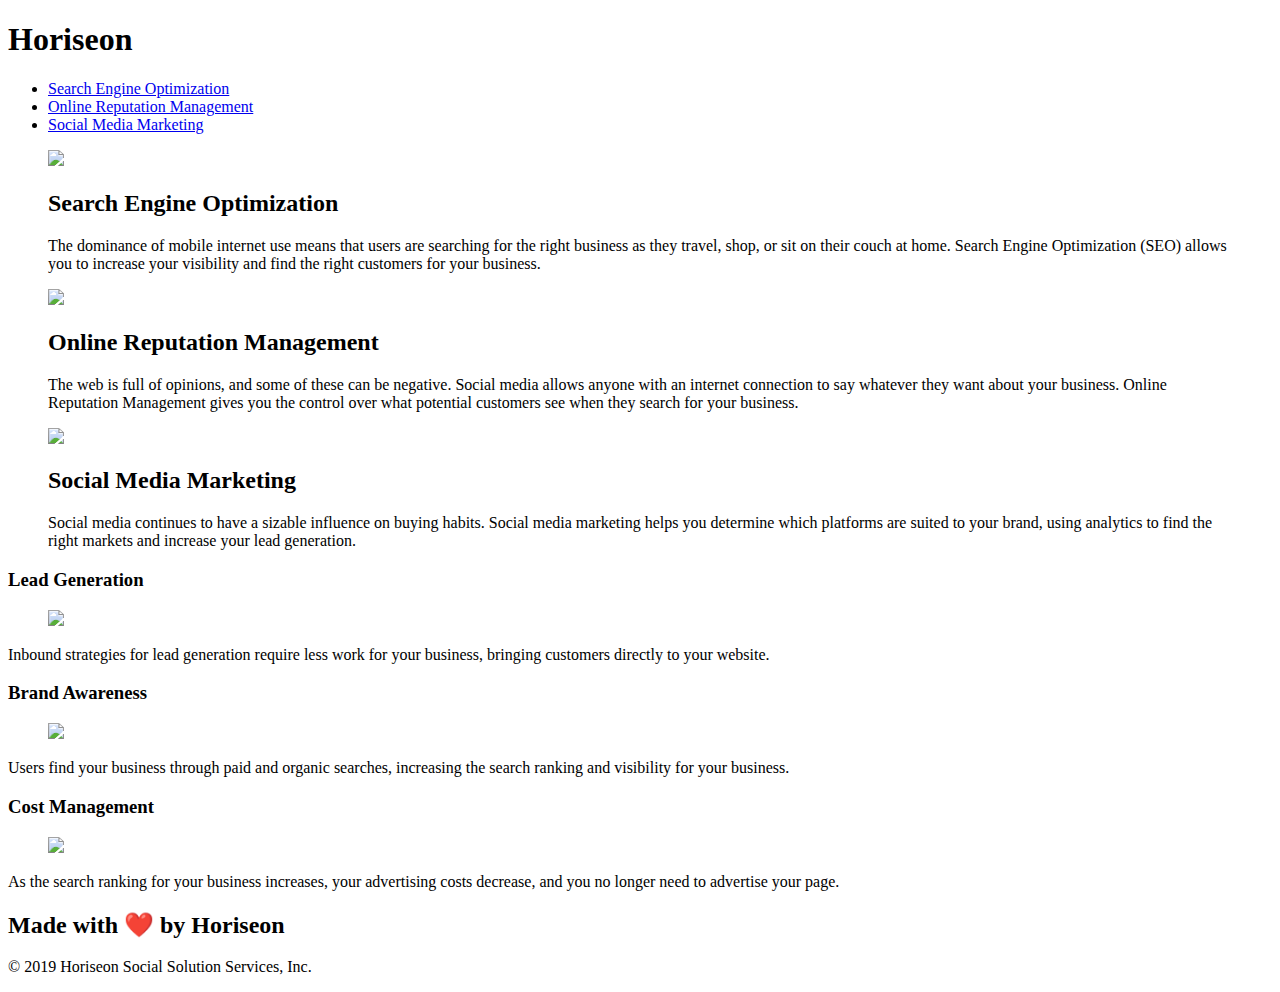
==== index.html @ b3eeeb33 "Add files via upload" ====
<!DOCTYPE html>
<html lang="en-us">
<head>
    <meta charset="UTF-8" />
    <link rel="stylesheet" href="./assets/css/style.css">
    <title>website</title>
</head>

<body>
  <header>
    <header class="header">
        <h1>Hori<abbr class="seo">seo</abbr>n</h1>
        <nav>
          <ul>
               <li> <a href="#search-engine-optimization">Search Engine Optimization</a></li>
               <li> <a href="#online-reputation-management">Online Reputation Management</a></li>
               <li><a href="#social-media-marketing">Social Media Marketing</a></li>
        </ul>
      </nav>
    </header>
  
      <main>
        <section class="hero"></section>
  
        <section class="content">
          <article class="search-engine-optimization">
            <figure>
              <img src="./assets/images/search-engine-optimization.jpg" class="float-left" />
              <figcaption>      
                <h2>Search Engine Optimization</h2>
                <p>

            The dominance of mobile internet use means that users are searching for the right business as they travel, shop, or sit on their couch at home. Search Engine Optimization (SEO) allows you to increase your visibility and find the right customers for your business.
          </p>
        </figcaption>  
      </figure>
    </article>

    <article id="online-reputation-management" class="online-reputation-management">
        <figure>
            <img src="./assets/images/online-reputation-management.jpg" class="float-right" />
            <figcaption>
                <h2>Online Reputation Management</h2>
                <p>
                The web is full of opinions, and some of these can be negative. Social media allows anyone with an internet connection to say whatever they want about your business. Online Reputation Management gives you the control over what potential customers see when they search for your business.
                </p>
            </figcaption>
        </figure>
    </article>

    <article id="social-media-marketing" class="social-media-marketing">
        <figure>
            <img src="./assets/images/social-media-marketing.jpg" class="float-left" />
            <figcaption>
                <h2>Social Media Marketing</h2>
                <p>
                Social media continues to have a sizable influence on buying habits. Social media marketing helps you determine which platforms are suited to your brand, using analytics to find the right markets and increase your lead generation.
                </p>
            </figcaption>
        </figure>
    </article>
</section>

<section class="benefits">
    <aside class="benefit-lead">
        <h3>Lead Generation</h3>
        <figure>
          <img src="./assets/images/lead-generation.png" />
      </figure>
      <figcaption>
          <p>
              Inbound strategies for lead generation require less work for your business, bringing customers directly to your website.
          </p>
      </figcaption>
  </aside>

  <aside class="benefit-brand">
      <h3>Brand Awareness</h3>
      <figure>
        <img src="./assets/images/brand-awareness.png" />
    </figure>
    <figcaption>
        <p>
            Users find your business through paid and organic searches, increasing the search ranking and visibility for your business.
        </p>
    </figcaption>
</aside>

<aside class="benefit-cost">
    <h3>Cost Management</h3>
    <figure>
      <img src="./assets/images/cost-management.png"></img>
  </figure>
    <figcaption>
      <p>
          As the search ranking for your business increases, your advertising costs decrease, and you no longer need to advertise your page.
      </p>
    </figcaption>
</aside>
</section>

<footer>
  <footer class="footer">
      <h2>Made with ❤️️ by Horiseon</h2>
          <p>
              &copy; 2019 Horiseon Social Solution Services, Inc.
          </p>
  </footer>
</footer>
</body>

</html>
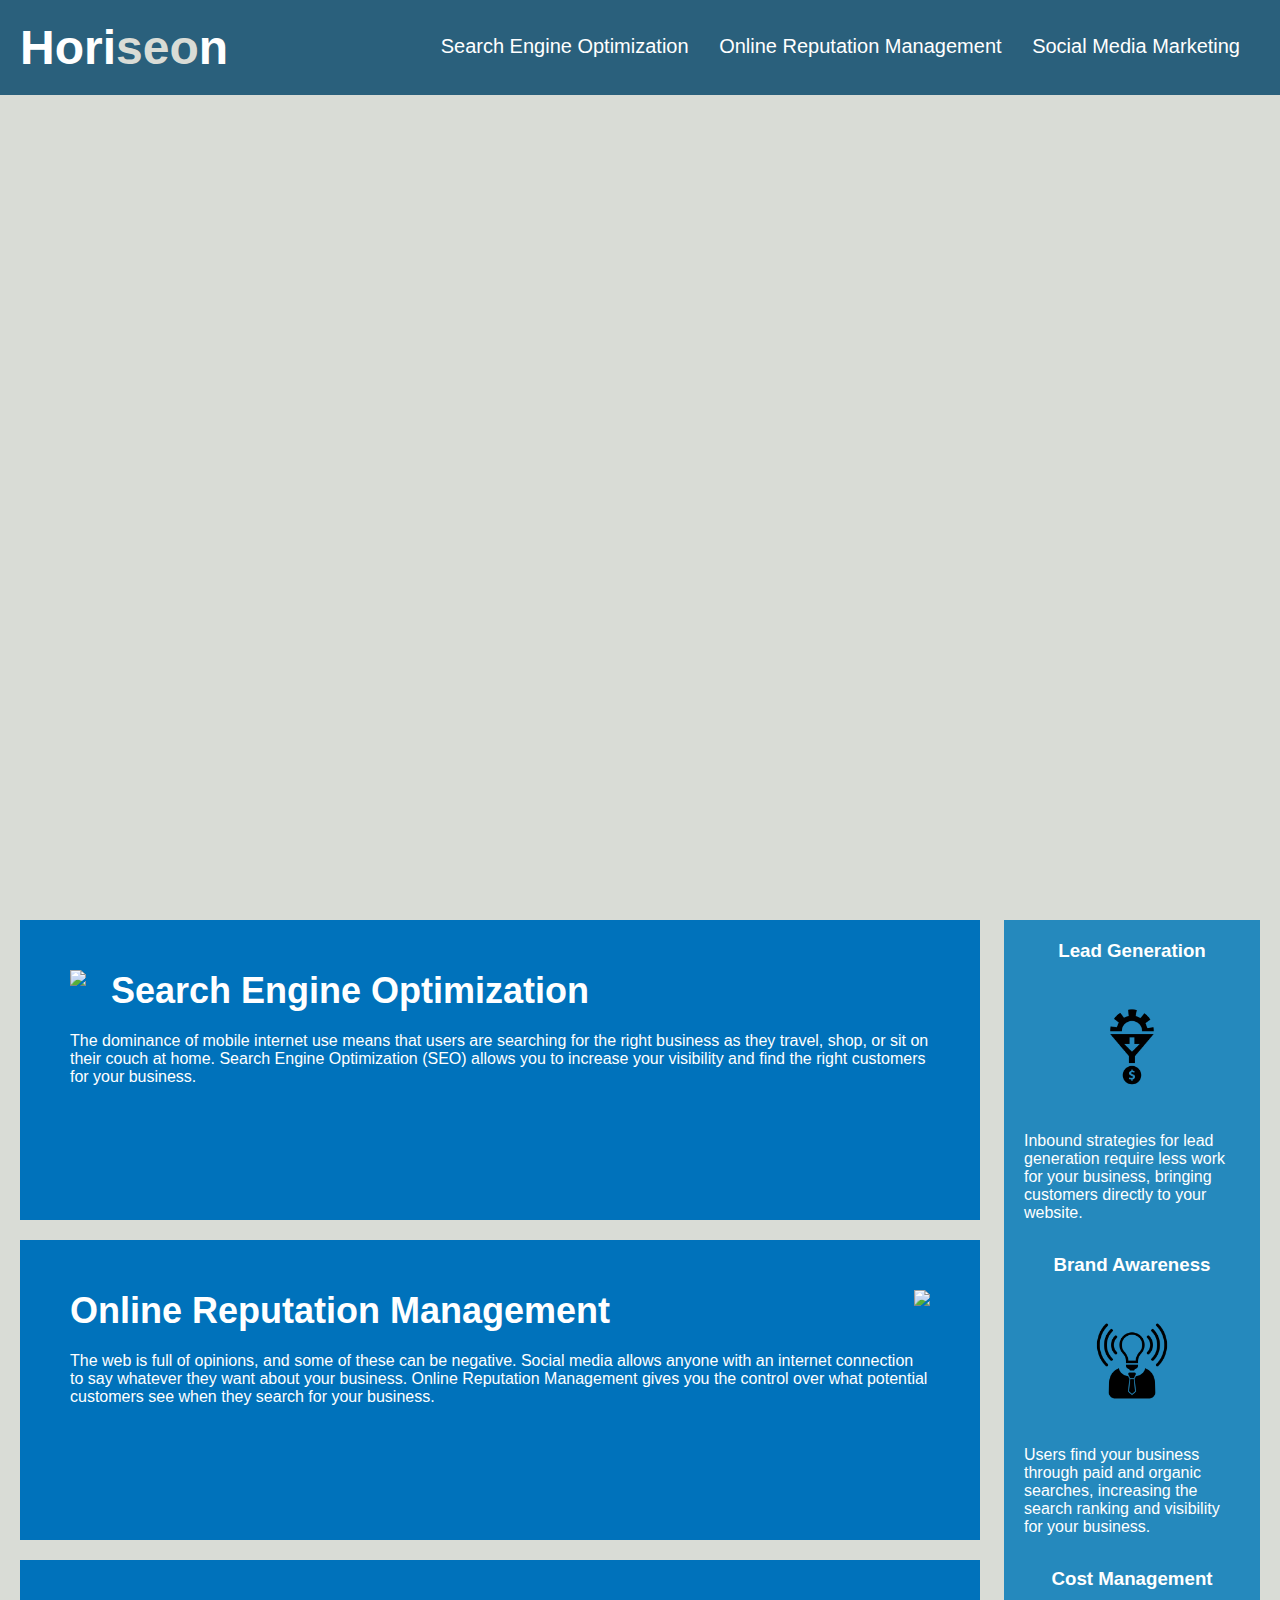
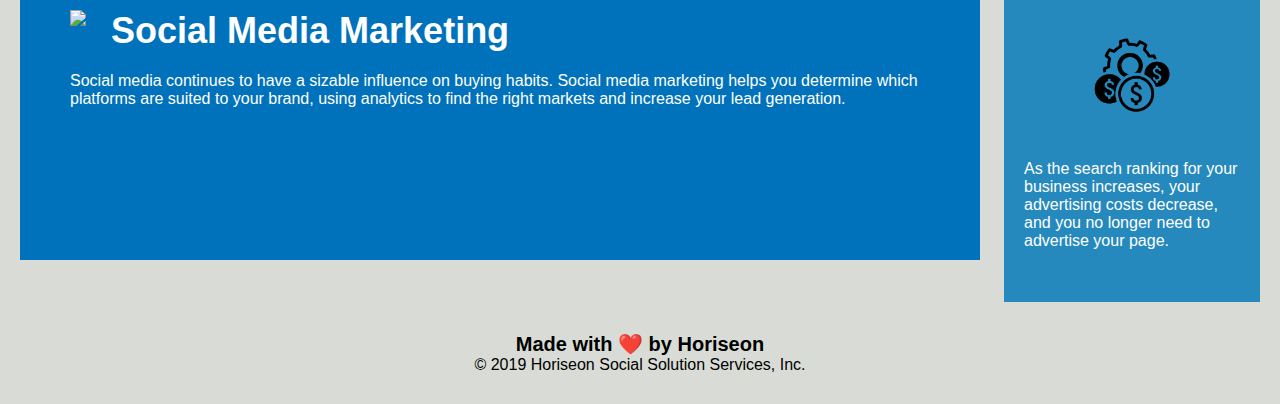
==== commit af20c093: "Update index.html" ====
--- a/index.html
+++ b/index.html
@@ -23,7 +23,7 @@
         <section class="hero"></section>
   
         <section class="content">
-          <article class="search-engine-optimization">
+          <article id="search-engine-optimization" class="search-engine-optimization">
             <figure>
               <img src="./assets/images/search-engine-optimization.jpg" class="float-left" />
               <figcaption>      
@@ -109,4 +109,4 @@
 </footer>
 </body>
 
-</html>+</html>
--- a/assets/css/style.css
+++ b/assets/css/style.css
@@ -0,0 +1,200 @@
+* {
+    box-sizing: border-box;
+    padding: 0;
+    margin: 0;
+}
+
+body {
+    background-color: #d9dcd6;
+}
+
+.header {
+    padding: 20px;
+    font-family: 'Trebuchet MS', 'Lucida Sans Unicode', 'Lucida Grande', 'Lucida Sans', Arial, sans-serif;
+    background-color: #2a607c;
+    color: #ffffff;
+}
+
+.header h1 {
+    display: inline-block;
+    font-size: 48px;
+}
+
+.header h1 .seo {
+    color: #d9dcd6;
+}
+
+.header nav {
+    padding-top: 15px;
+    margin-right: 20px;
+    float: right;
+    font-family: 'Gill Sans', 'Gill Sans MT', Calibri, 'Trebuchet MS', sans-serif;
+    font-size: 20px;
+}
+
+.header nav ul {
+    list-style-type: none;
+}
+
+.header nav ul li {
+    display: inline-block;
+    margin-left: 25px;
+}
+
+a {
+    color: #ffffff;
+    text-decoration: none;
+}
+
+p {
+    font-size: 16px;
+}
+
+.hero {
+    height: 800px;
+    width: 100%;
+    margin-bottom: 25px;
+    background-image: url("../images/digital-marketing-meeting.jpg");
+    background-size: cover;
+    background-position: center;
+}
+
+.float-left {
+    float: left;
+    margin-right: 25px;
+}
+
+.float-right {
+    float: right;
+    margin-left: 25px;
+}
+
+.content {
+    width: 75%;
+    display: inline-block;
+    margin-left: 20px;
+}
+
+.benefits {
+    margin-right: 20px;
+    padding: 20px;
+    clear: both;
+    float: right;
+    width: 20%;
+    height: 100%;
+    font-family: 'Gill Sans', 'Gill Sans MT', Calibri, 'Trebuchet MS', sans-serif;
+    background-color: #2589bd;
+}
+
+.benefit-lead {
+    margin-bottom: 32px;
+    color: #ffffff;
+}
+
+.benefit-brand {
+    margin-bottom: 32px;
+    color: #ffffff;
+}
+
+.benefit-cost {
+    margin-bottom: 32px;
+    color: #ffffff;
+}
+
+.benefit-lead h3 {
+    margin-bottom: 10px;
+    text-align: center;
+}
+
+.benefit-brand h3 {
+    margin-bottom: 10px;
+    text-align: center;
+}
+
+.benefit-cost h3 {
+    margin-bottom: 10px;
+    text-align: center;
+}
+
+.benefit-lead img {
+    display: block;
+    margin: 10px auto;
+    max-width: 150px;
+}
+
+.benefit-brand img {
+    display: block;
+    margin: 10px auto;
+    max-width: 150px;
+}
+
+.benefit-cost img {
+    display: block;
+    margin: 10px auto;
+    max-width: 150px;
+}
+
+.search-engine-optimization {
+    margin-bottom: 20px;
+    padding: 50px;
+    height: 300px;
+    font-family: 'Gill Sans', 'Gill Sans MT', Calibri, 'Trebuchet MS', sans-serif;
+    background-color: #0072bb;
+    color: #ffffff;
+}
+
+.online-reputation-management {
+    margin-bottom: 20px;
+    padding: 50px;
+    height: 300px;
+    font-family: 'Gill Sans', 'Gill Sans MT', Calibri, 'Trebuchet MS', sans-serif;
+    background-color: #0072bb;
+    color: #ffffff;
+}
+
+.social-media-marketing {
+    margin-bottom: 20px;
+    padding: 50px;
+    height: 300px;
+    font-family: 'Gill Sans', 'Gill Sans MT', Calibri, 'Trebuchet MS', sans-serif;
+    background-color: #0072bb;
+    color: #ffffff;
+}
+
+.search-engine-optimization img {
+    max-height: 200px;
+}
+
+.online-reputation-management img {
+    max-height: 200px;
+}
+
+.social-media-marketing img {
+    max-height: 200px;
+}
+
+.search-engine-optimization h2 {
+    margin-bottom: 20px;
+    font-size: 36px;
+}
+
+.online-reputation-management h2 {
+    margin-bottom: 20px;
+    font-size: 36px;
+}
+
+.social-media-marketing h2 {
+    margin-bottom: 20px;
+    font-size: 36px;
+}
+
+.footer {
+    padding: 30px;
+    clear: both;
+    font-family: 'Trebuchet MS', 'Lucida Sans Unicode', 'Lucida Grande', 'Lucida Sans', Arial, sans-serif;
+    text-align: center;
+}
+
+.footer h2 {
+    font-size: 20px;
+}
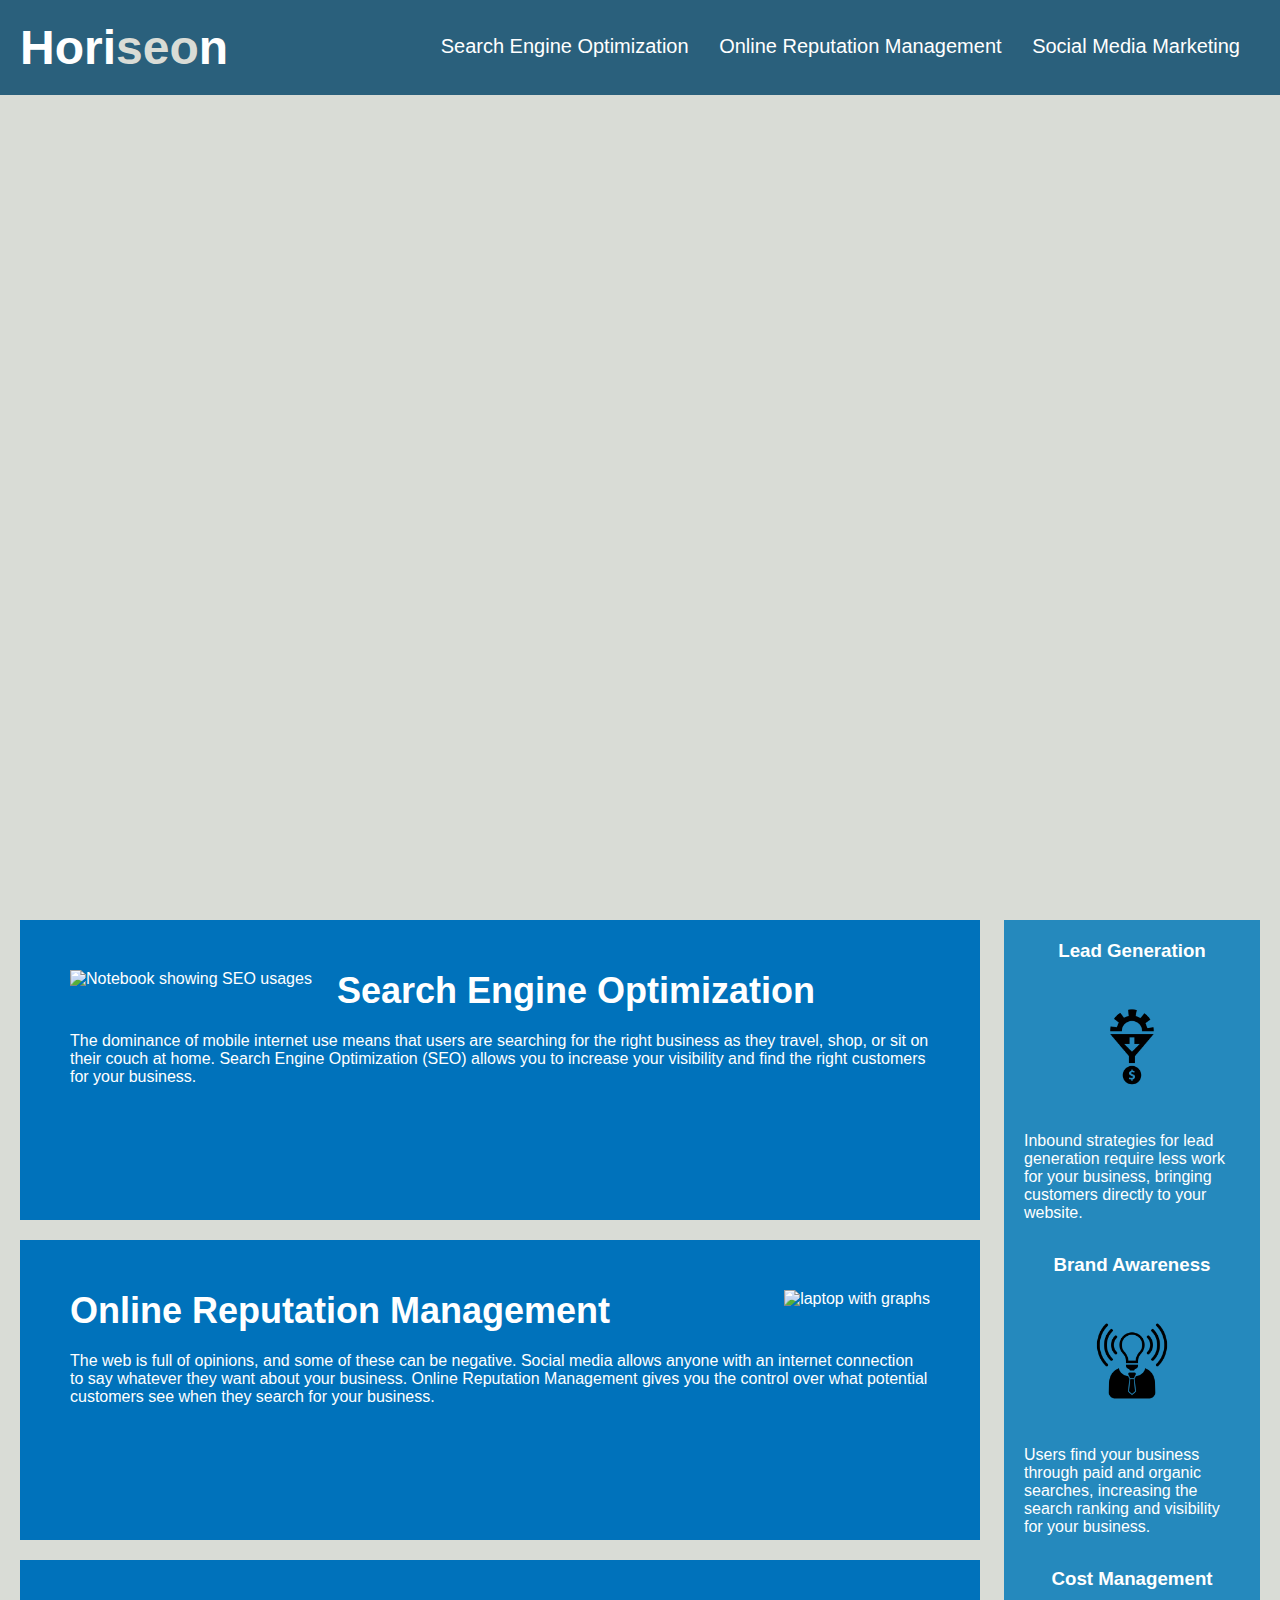
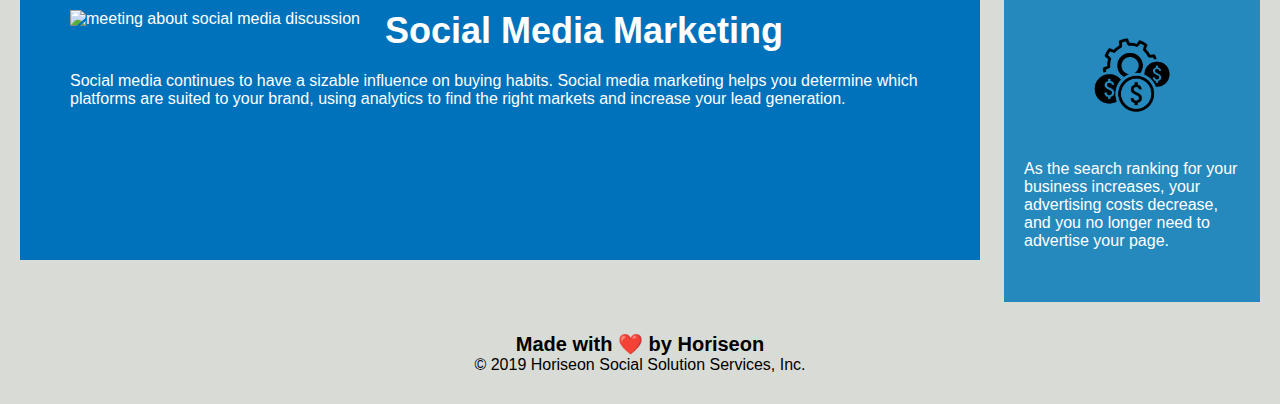
==== commit 344fe869: "Update index.html" ====
--- a/index.html
+++ b/index.html
@@ -3,7 +3,7 @@
 <head>
     <meta charset="UTF-8" />
     <link rel="stylesheet" href="./assets/css/style.css">
-    <title>website</title>
+    <title>Code Refactor challenge</title>
 </head>
 
 <body>
@@ -25,7 +25,7 @@
         <section class="content">
           <article id="search-engine-optimization" class="search-engine-optimization">
             <figure>
-              <img src="./assets/images/search-engine-optimization.jpg" class="float-left" />
+              <img src="./assets/images/search-engine-optimization.jpg" alt="Notebook showing SEO usages" class="float-left" />
               <figcaption>      
                 <h2>Search Engine Optimization</h2>
                 <p>
@@ -38,7 +38,7 @@
 
     <article id="online-reputation-management" class="online-reputation-management">
         <figure>
-            <img src="./assets/images/online-reputation-management.jpg" class="float-right" />
+            <img src="./assets/images/online-reputation-management.jpg" alt="laptop with graphs" class="float-right" />
             <figcaption>
                 <h2>Online Reputation Management</h2>
                 <p>
@@ -50,7 +50,7 @@
 
     <article id="social-media-marketing" class="social-media-marketing">
         <figure>
-            <img src="./assets/images/social-media-marketing.jpg" class="float-left" />
+            <img src="./assets/images/social-media-marketing.jpg" alt="meeting about social media discussion" class="float-left" />
             <figcaption>
                 <h2>Social Media Marketing</h2>
                 <p>
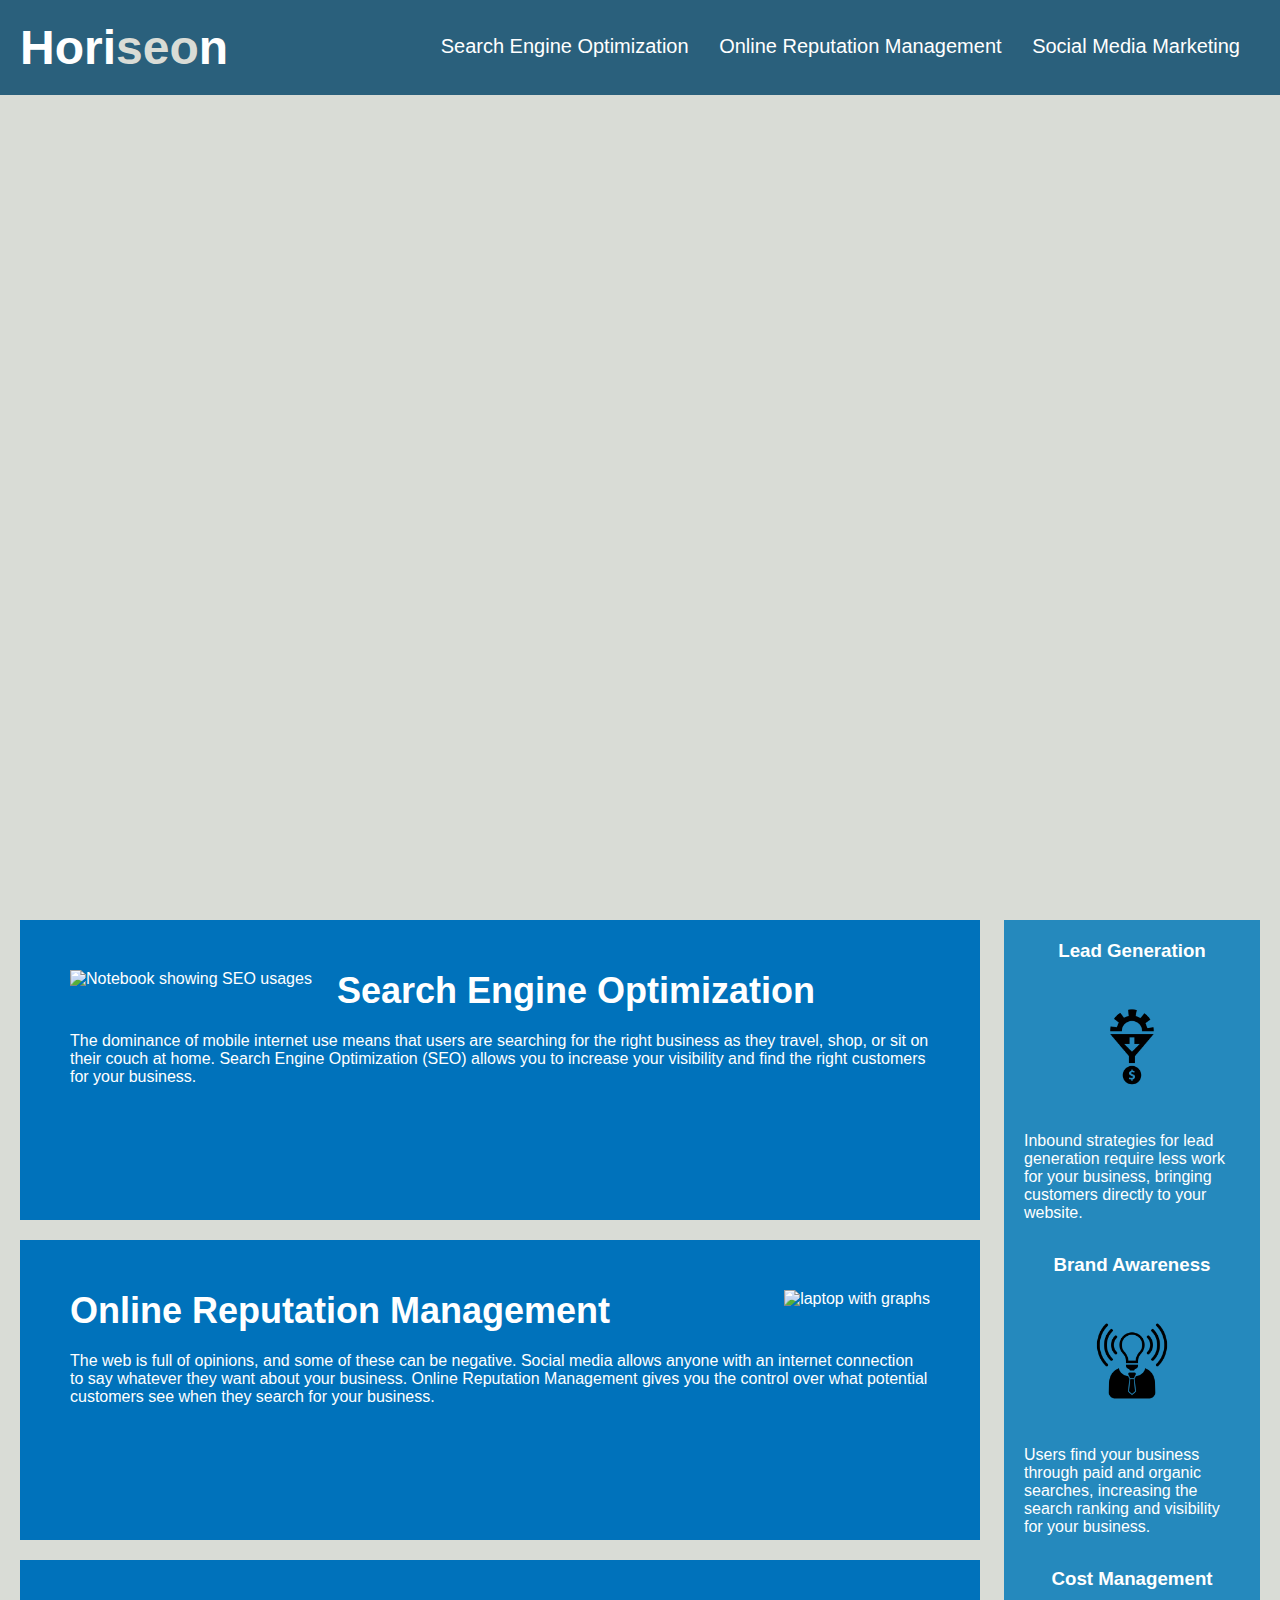
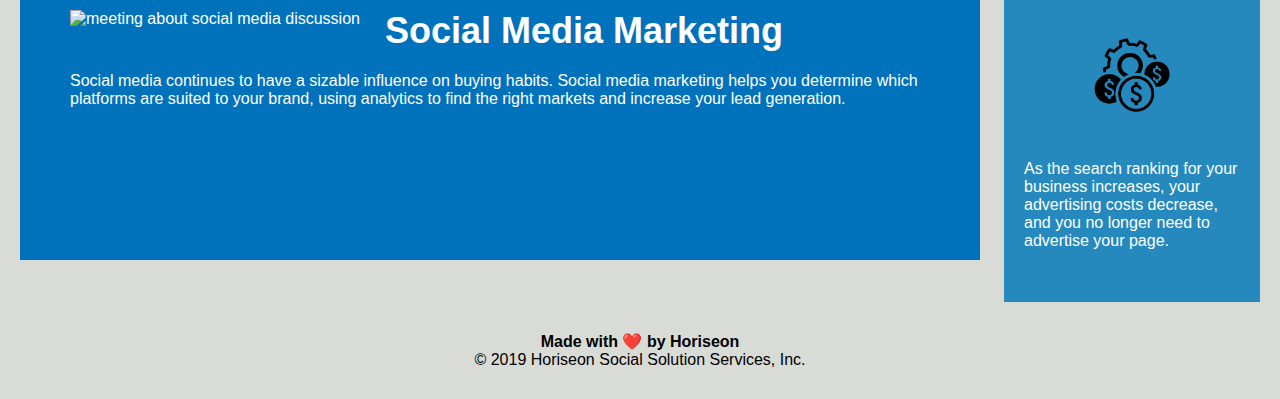
==== commit d1046878: "Update index.html" ====
--- a/index.html
+++ b/index.html
@@ -101,7 +101,7 @@
 
 <footer>
   <footer class="footer">
-      <h2>Made with ❤️️ by Horiseon</h2>
+      <h4>Made with ❤️️ by Horiseon</h2>
           <p>
               &copy; 2019 Horiseon Social Solution Services, Inc.
           </p>
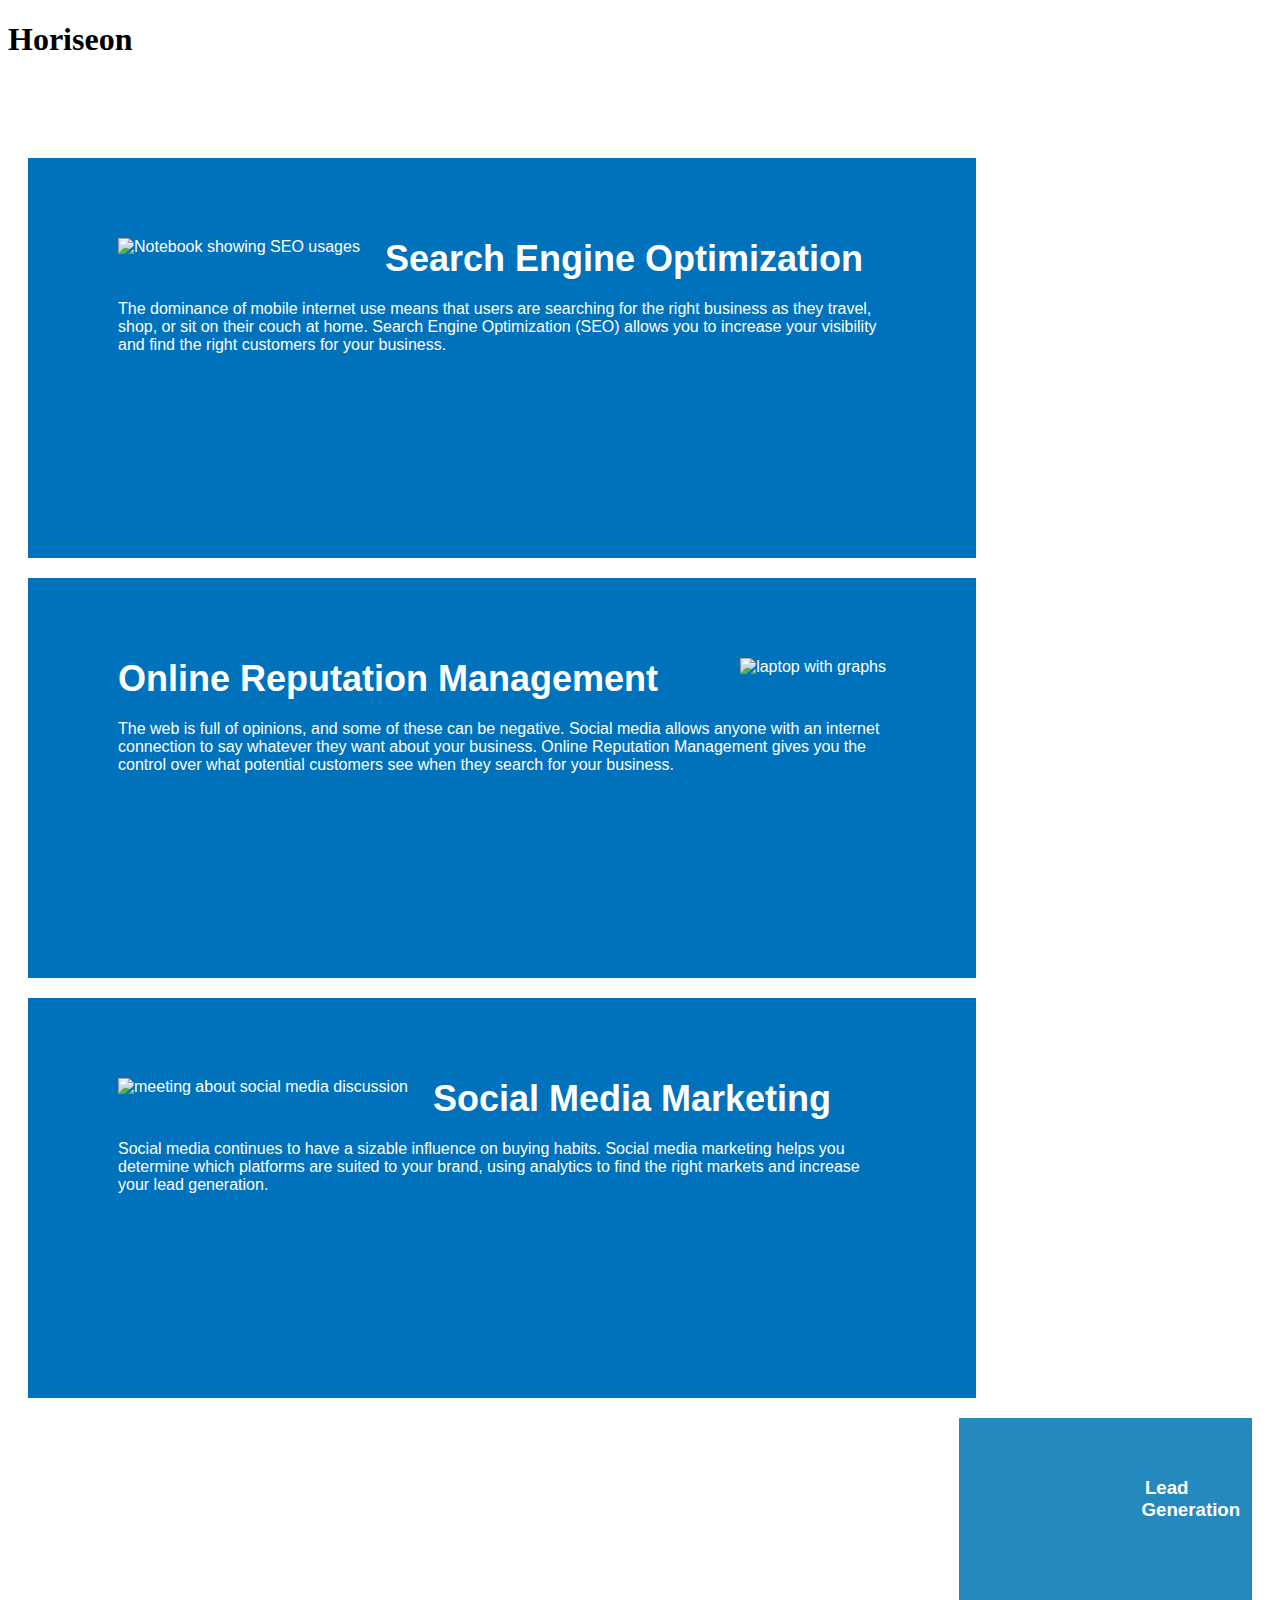
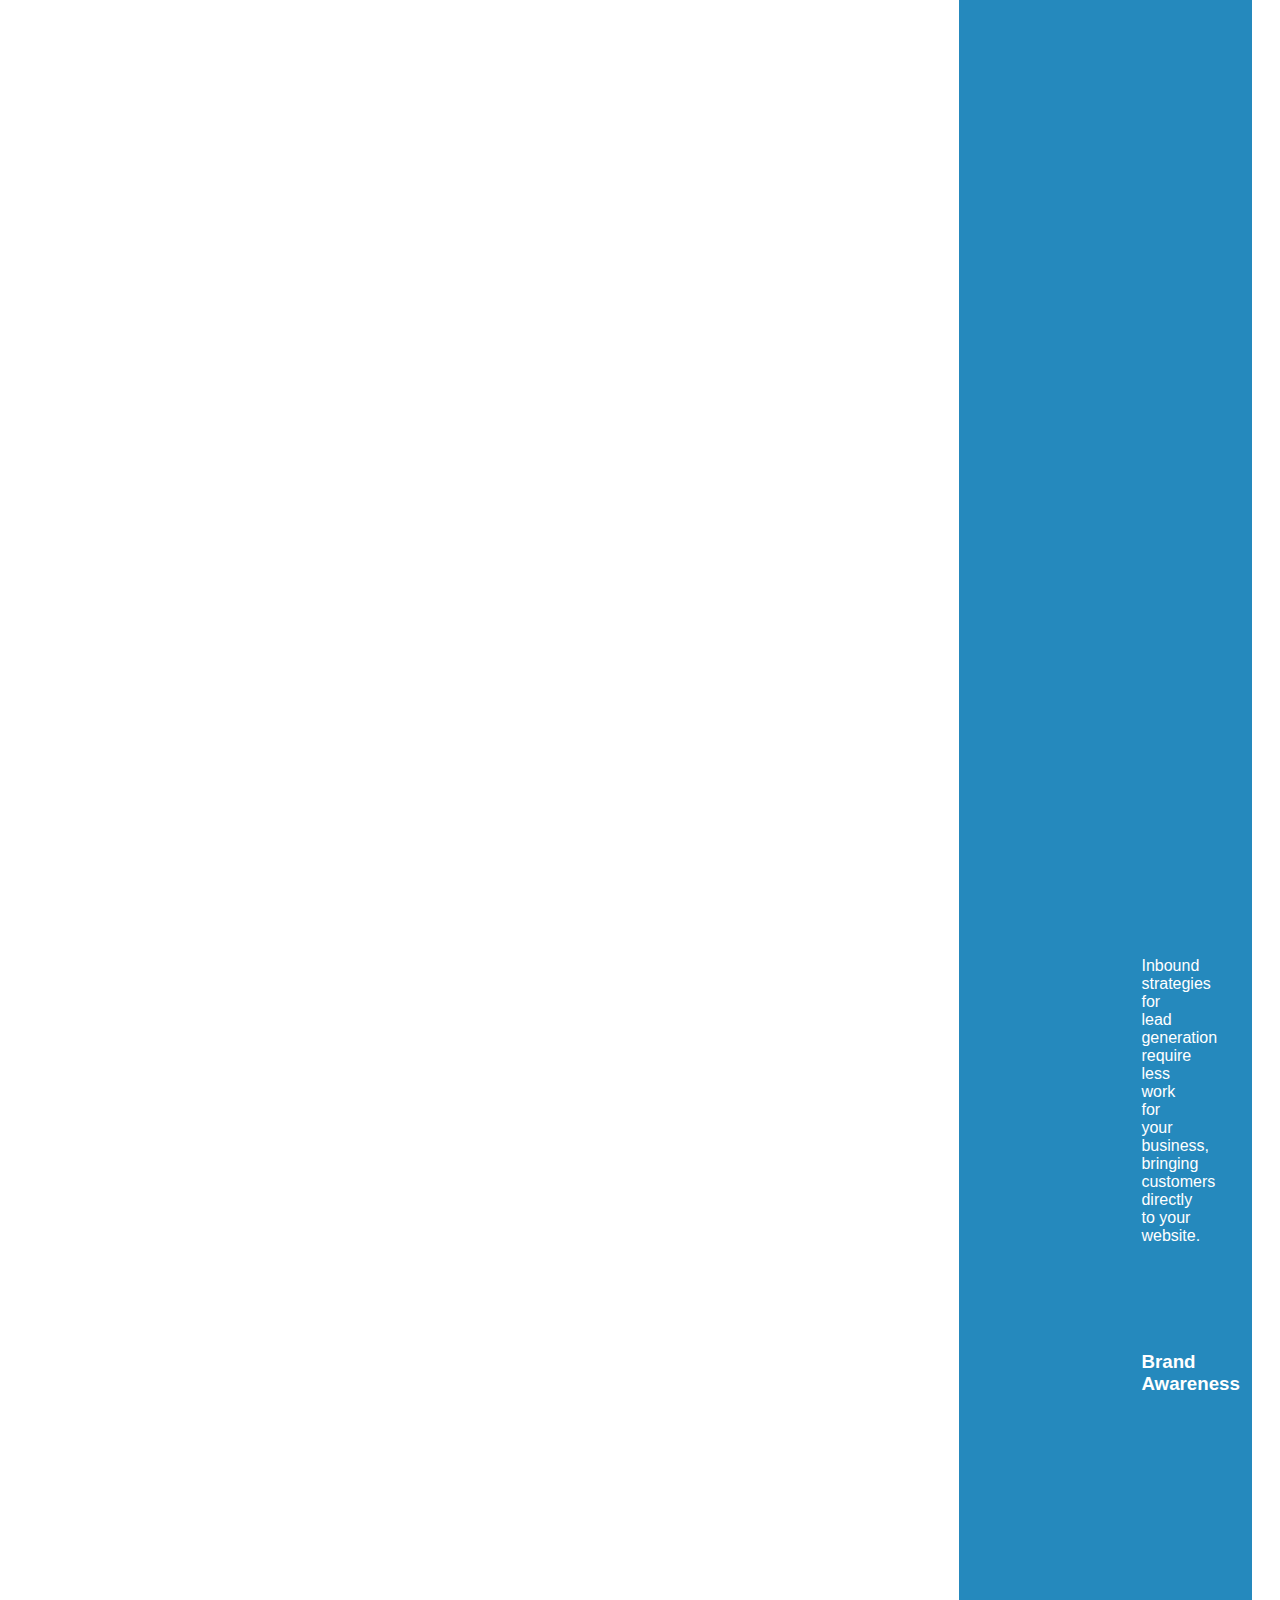
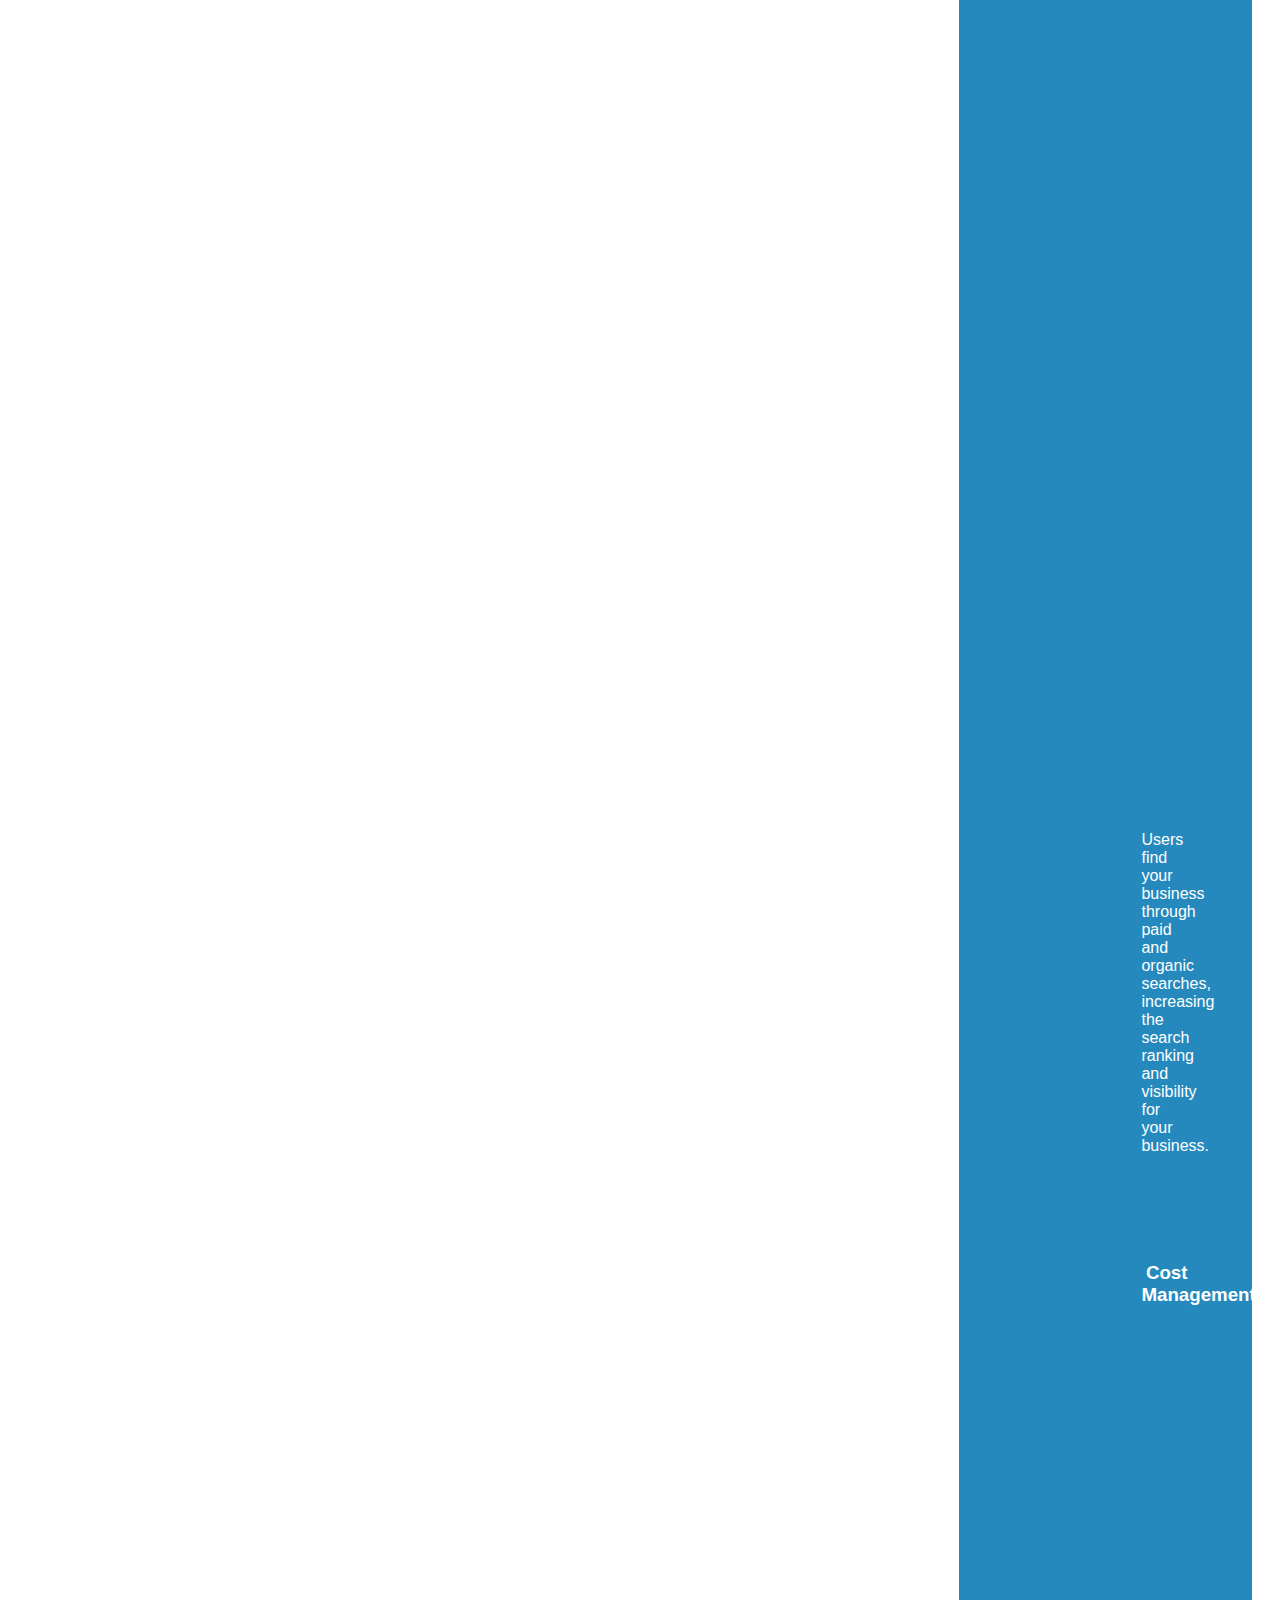
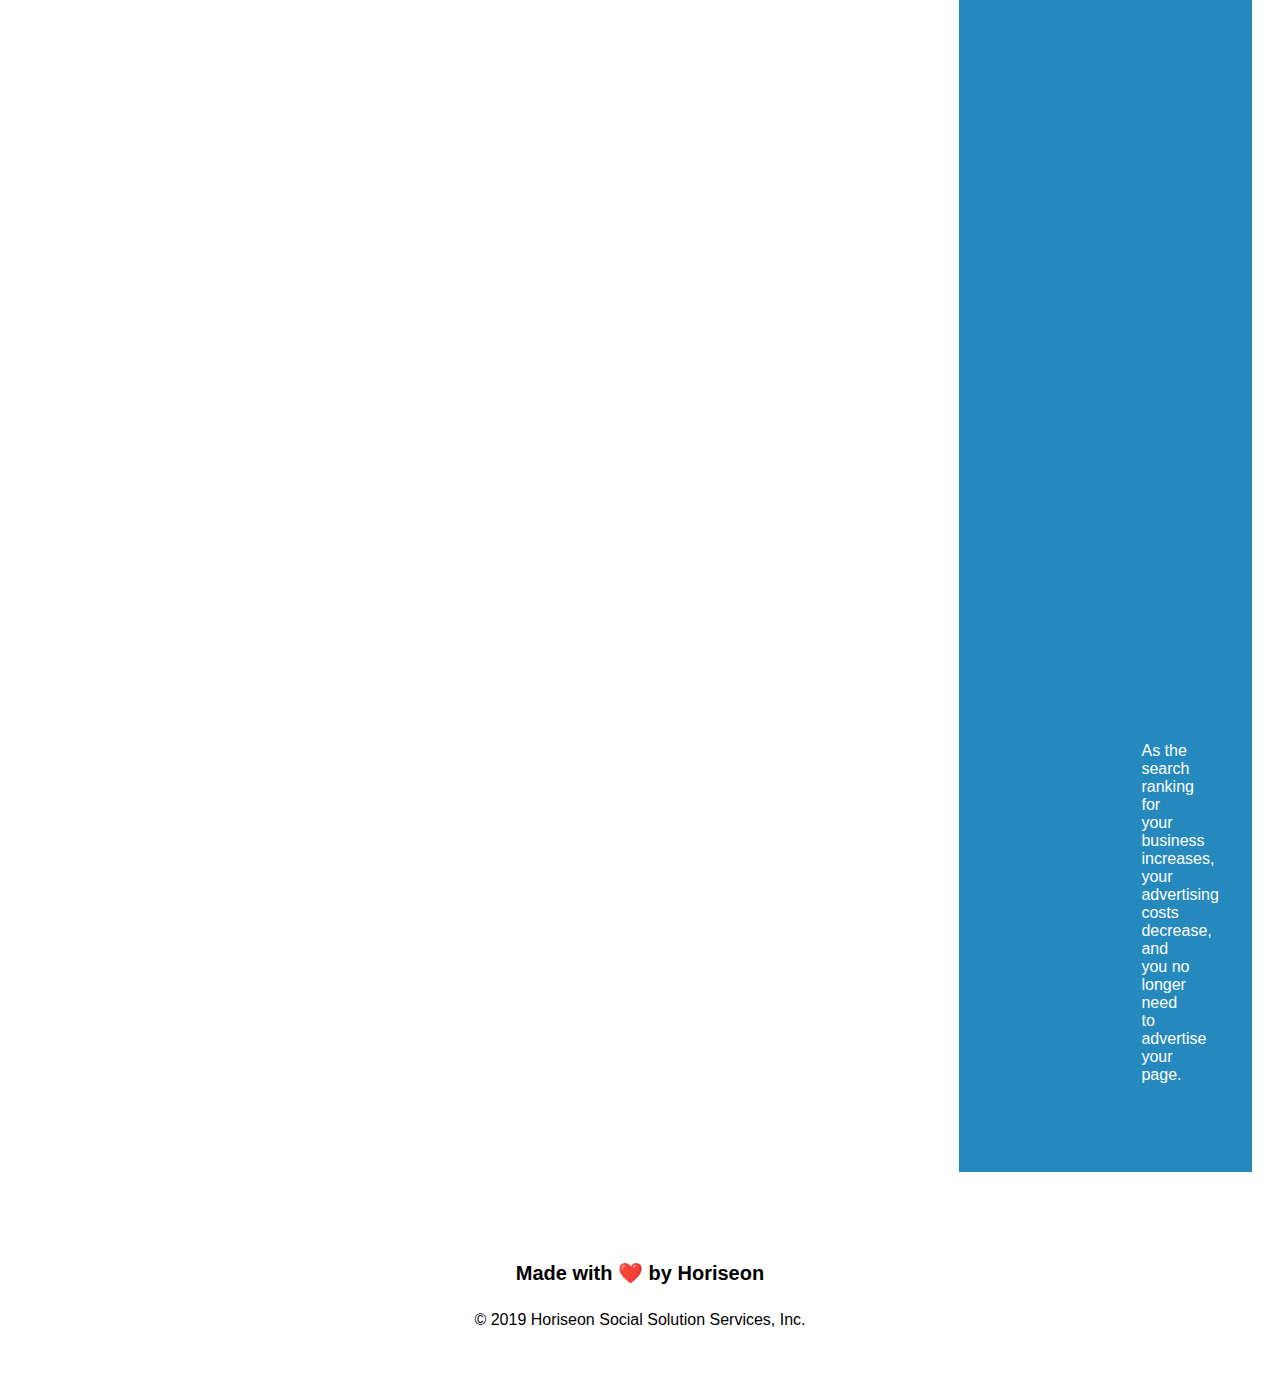
==== commit 1038e7d7: "Update index.html" ====
--- a/index.html
+++ b/index.html
@@ -62,7 +62,7 @@
 </section>
 
 <section class="benefits">
-    <aside class="benefit-lead">
+    <aside class="benefits">
         <h3>Lead Generation</h3>
         <figure>
           <img src="./assets/images/lead-generation.png" />
@@ -74,7 +74,7 @@
       </figcaption>
   </aside>
 
-  <aside class="benefit-brand">
+  <aside class="benefits">
       <h3>Brand Awareness</h3>
       <figure>
         <img src="./assets/images/brand-awareness.png" />
@@ -86,7 +86,7 @@
     </figcaption>
 </aside>
 
-<aside class="benefit-cost">
+<aside class="benefits">
     <h3>Cost Management</h3>
     <figure>
       <img src="./assets/images/cost-management.png"></img>
--- a/assets/css/style.css
+++ b/assets/css/style.css
@@ -1,25 +1,27 @@
+//Global settings
+
 * {
     box-sizing: border-box;
     padding: 0;
     margin: 0;
 }
-
+//Body settings
 body {
     background-color: #d9dcd6;
 }
-
+//header
 .header {
     padding: 20px;
     font-family: 'Trebuchet MS', 'Lucida Sans Unicode', 'Lucida Grande', 'Lucida Sans', Arial, sans-serif;
     background-color: #2a607c;
     color: #ffffff;
 }
-
+//header but h1
 .header h1 {
     display: inline-block;
     font-size: 48px;
 }
-
+//header h1 class seo
 .header h1 .seo {
     color: #d9dcd6;
 }
@@ -49,7 +51,7 @@
 p {
     font-size: 16px;
 }
-
+//hero class
 .hero {
     height: 800px;
     width: 100%;
@@ -86,7 +88,7 @@
     background-color: #2589bd;
 }
 
-.benefit-lead {
+.benefits {
     margin-bottom: 32px;
     color: #ffffff;
 }
@@ -101,7 +103,7 @@
     color: #ffffff;
 }
 
-.benefit-lead h3 {
+.benefits h3 {
     margin-bottom: 10px;
     text-align: center;
 }
@@ -195,6 +197,6 @@
     text-align: center;
 }
 
-.footer h2 {
+.footer h4 {
     font-size: 20px;
 }
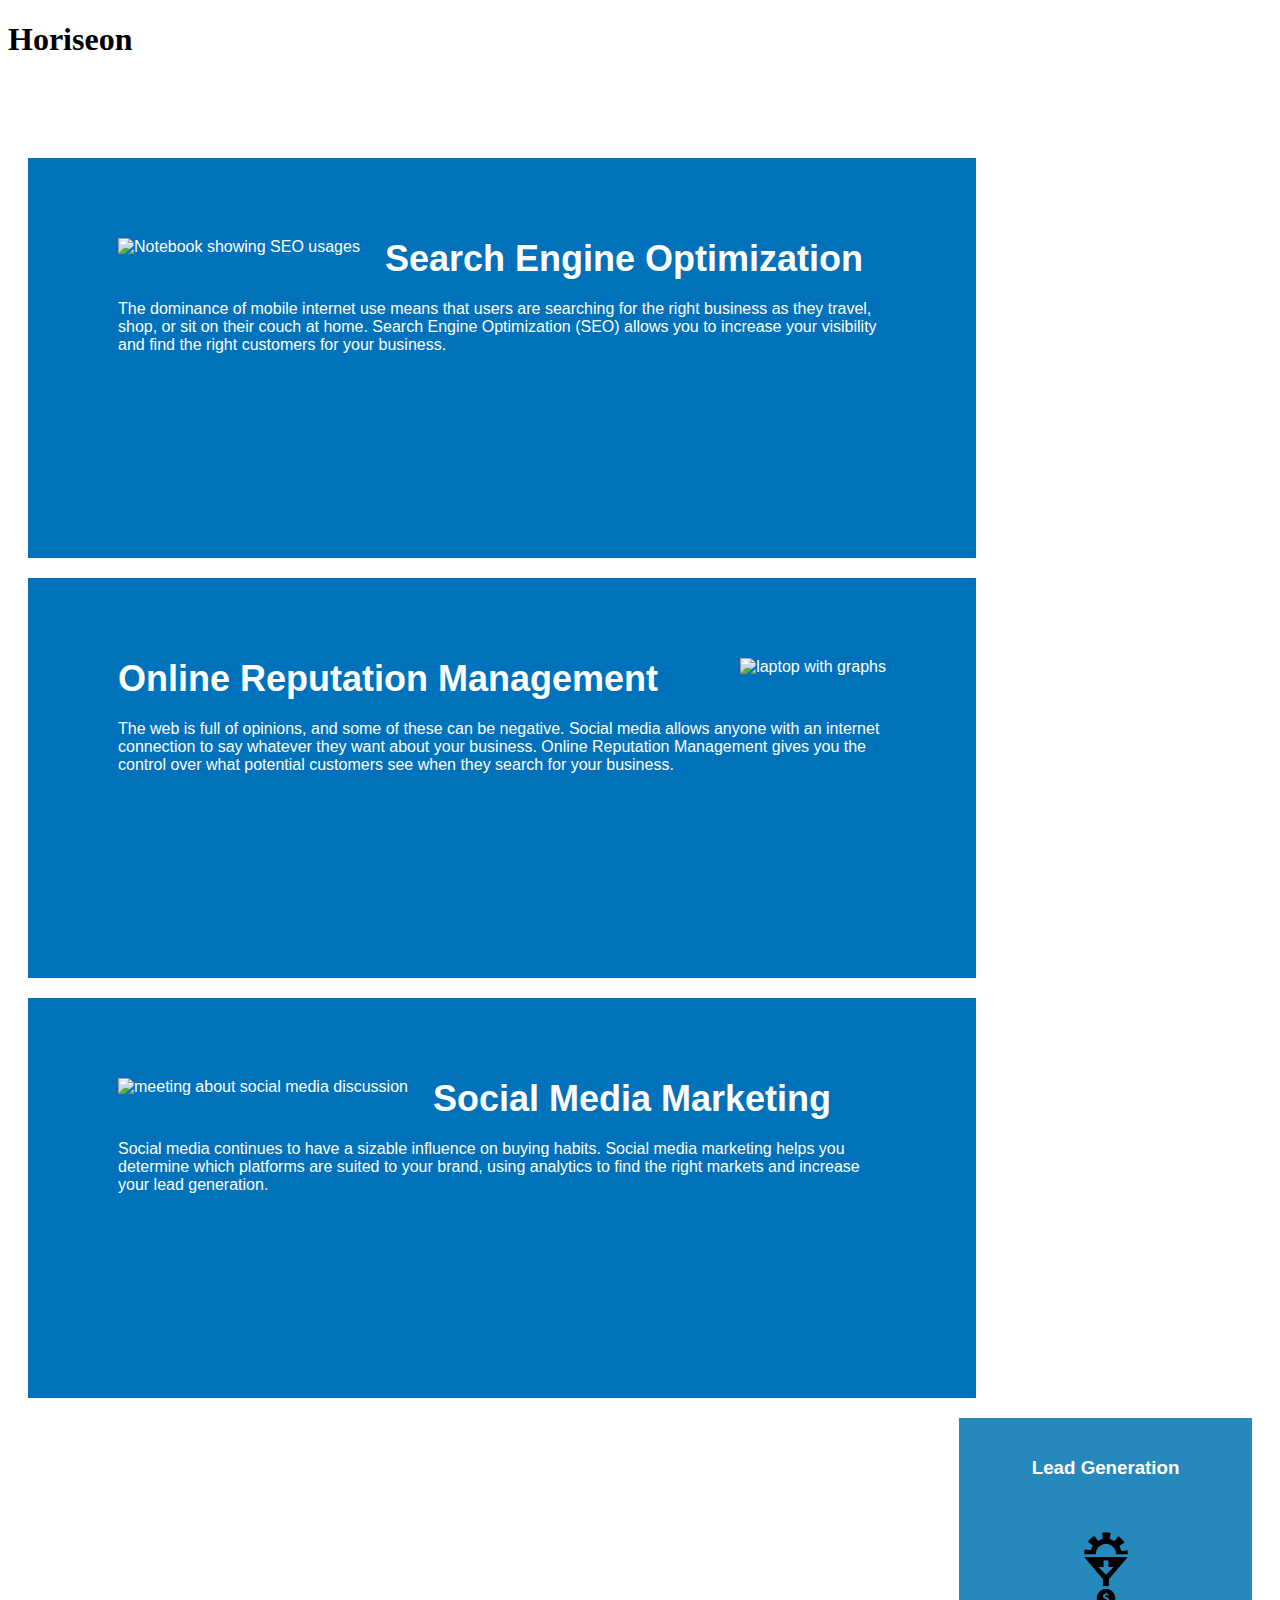
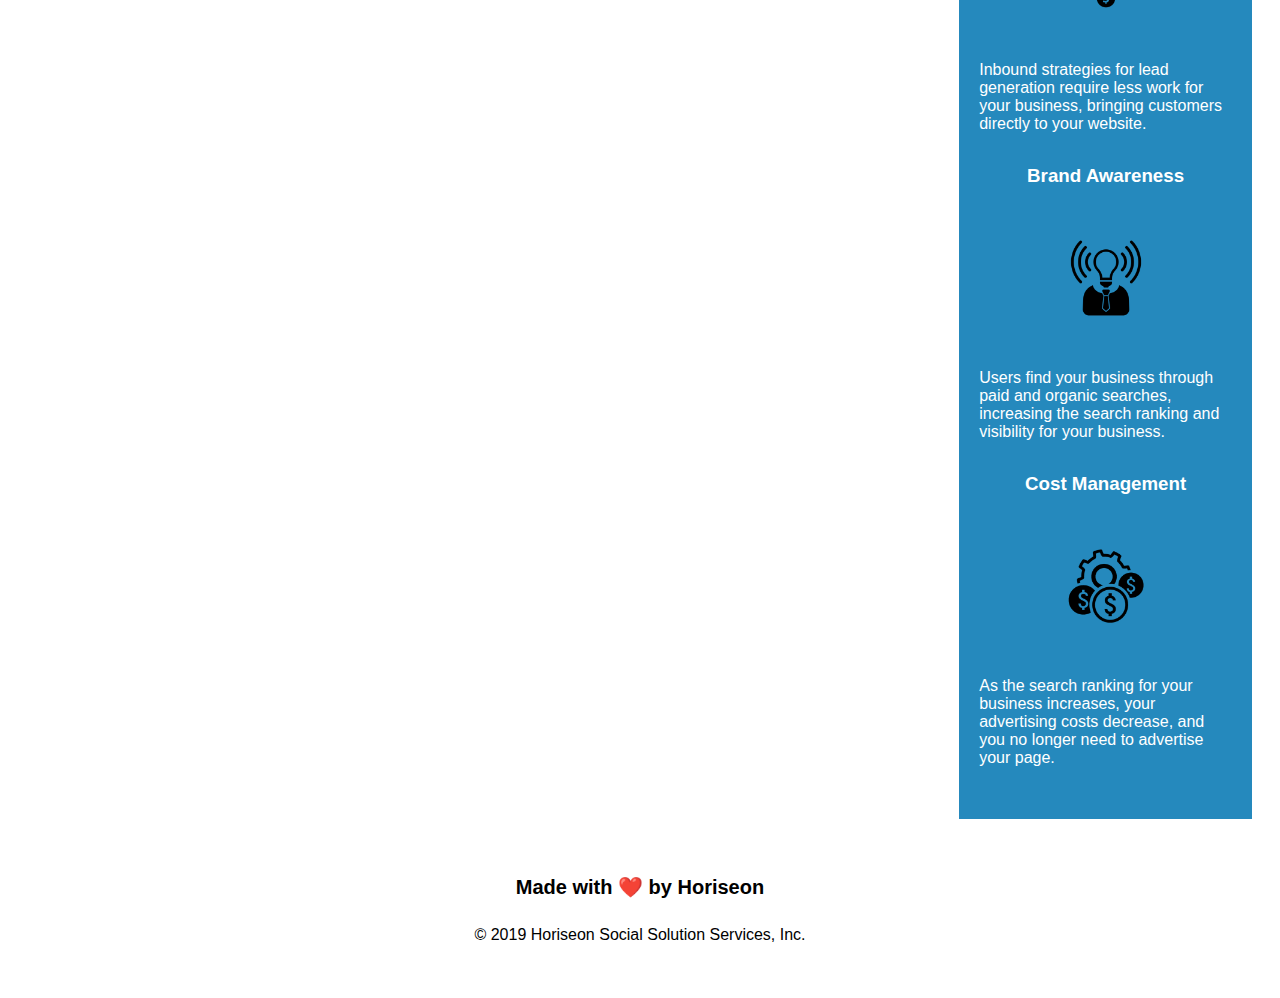
==== commit 2dad86e6: "Update index.html" ====
--- a/index.html
+++ b/index.html
@@ -62,7 +62,7 @@
 </section>
 
 <section class="benefits">
-    <aside class="benefits">
+    <aside class="benefits2">
         <h3>Lead Generation</h3>
         <figure>
           <img src="./assets/images/lead-generation.png" />
@@ -74,7 +74,7 @@
       </figcaption>
   </aside>
 
-  <aside class="benefits">
+  <aside class="benefits2">
       <h3>Brand Awareness</h3>
       <figure>
         <img src="./assets/images/brand-awareness.png" />
@@ -86,7 +86,7 @@
     </figcaption>
 </aside>
 
-<aside class="benefits">
+<aside class="benefits2">
     <h3>Cost Management</h3>
     <figure>
       <img src="./assets/images/cost-management.png"></img>
--- a/assets/css/style.css
+++ b/assets/css/style.css
@@ -88,7 +88,7 @@
     background-color: #2589bd;
 }
 
-.benefits {
+.benefits2 {
     margin-bottom: 32px;
     color: #ffffff;
 }
@@ -103,7 +103,7 @@
     color: #ffffff;
 }
 
-.benefits h3 {
+.benefits2 h3 {
     margin-bottom: 10px;
     text-align: center;
 }
@@ -118,7 +118,7 @@
     text-align: center;
 }
 
-.benefit-lead img {
+.benefits2 img {
     display: block;
     margin: 10px auto;
     max-width: 150px;
